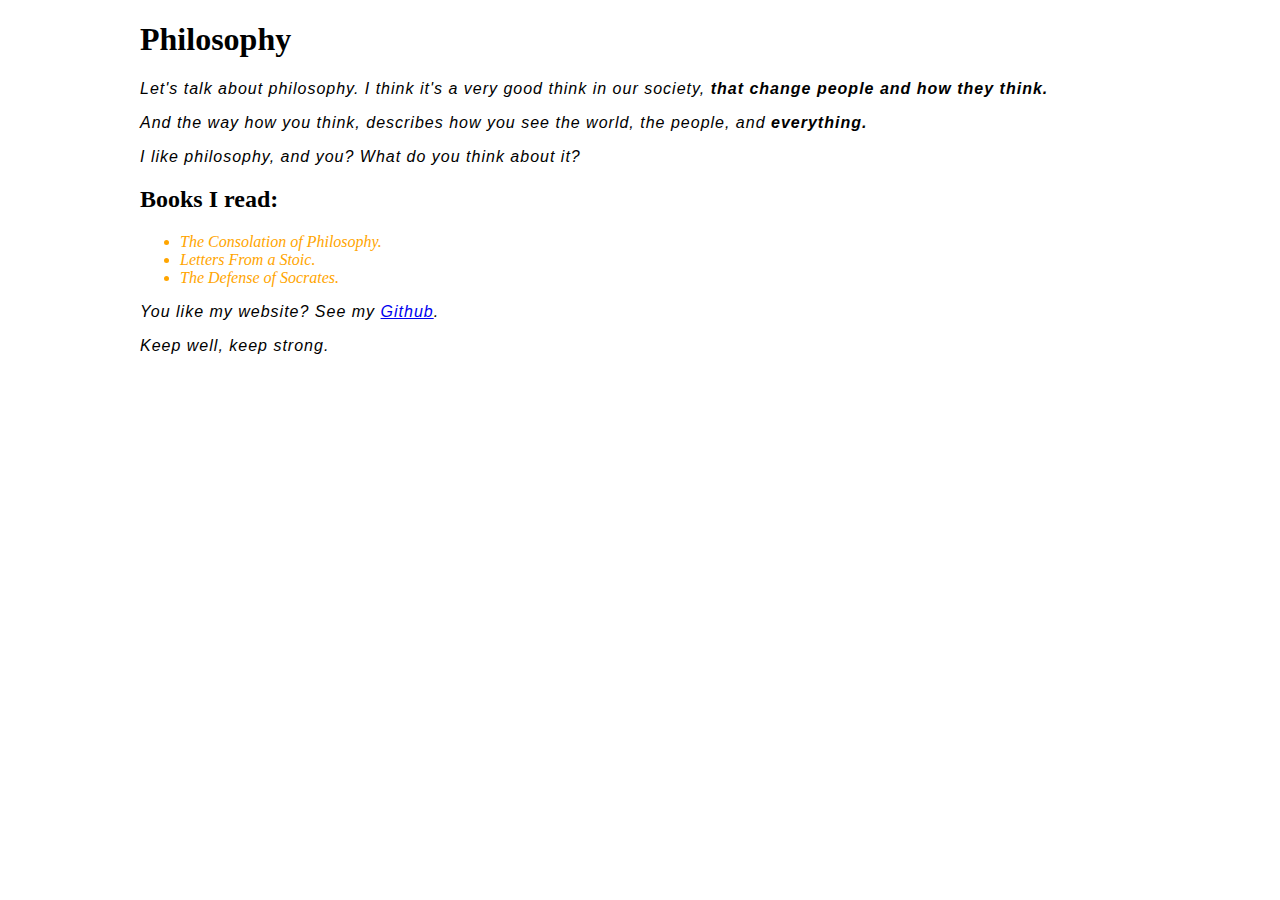
==== Exercise1.html @ 925ffd61 "Atualizando" ====
<!DOCTYPE html>
<html>
    <head>
        <link rel="stylesheet" href="Exercise1.css">
        <body>        
            <title>Victor</title>

            <h1>Philosophy</h1>

            <p>Let's talk about philosophy.
            I think it's a very good think in our society, <strong>that change people   and how they think.</strong></p>

            <p>And the way how you think, describes how you see the world, the people, and <strong>everything.</strong></p>

            <p>I like philosophy, and you? What do you think about it?</p>
            <h2>Books I read:</h2>
            <ul>

                <li><em>The Consolation of Philosophy.</em></li>
                <li><em>Letters From a Stoic.</em></li>
                <li><em>The Defense of Socrates.</em></li>
            </ul>

            <p>You like my website? See my <a href="https://github.com/VictorDMN">Github</a>.</p>

            <P><em>Keep well, keep strong.</em></P>
        <body>
    </head> 
</html>
---- Exercise1.css ----
body
{
    width: 1000px;
    position: relative;
    margin: 0 auto;
}

h1
{
    font-size: 1000
    
}

ul
{
    color: orange;
}

p
{
    letter-spacing: 1px;
    font-family:"Arial";
    font-style: italic;
}
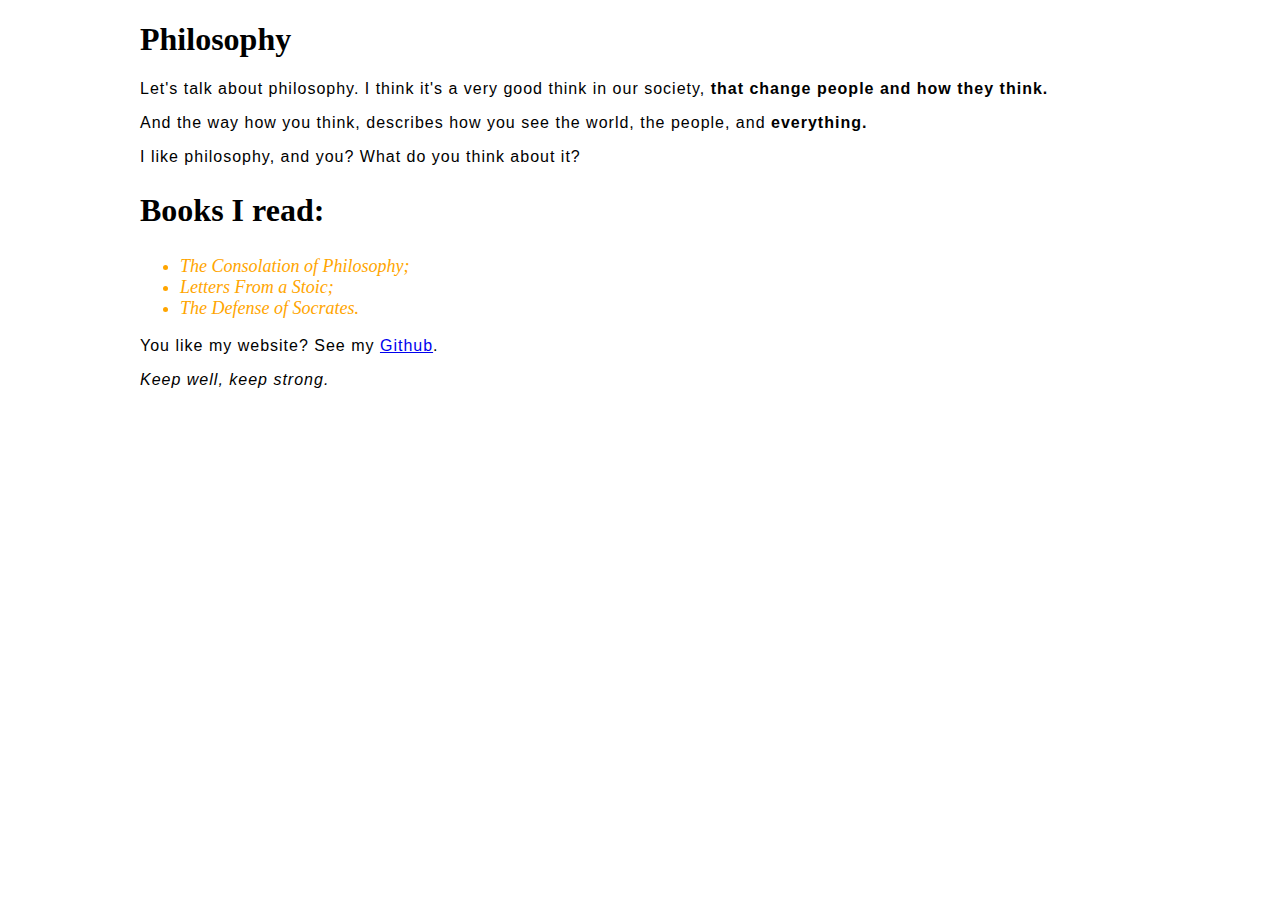
==== commit 788ca356: "Melhor sintaxe" ====
--- a/Exercise1.html
+++ b/Exercise1.html
@@ -2,6 +2,7 @@
 <html>
     <head>
         <link rel="stylesheet" href="Exercise1.css">
+        <script src="Exercise1Code.js" defer></script>
         <body>        
             <title>Victor</title>
 
@@ -16,8 +17,8 @@
             <h2>Books I read:</h2>
             <ul>
 
-                <li><em>The Consolation of Philosophy.</em></li>
-                <li><em>Letters From a Stoic.</em></li>
+                <li><em>The Consolation of Philosophy;</em></li>
+                <li><em>Letters From a Stoic;</em></li>
                 <li><em>The Defense of Socrates.</em></li>
             </ul>
 
--- a/Exercise1.css
+++ b/Exercise1.css
@@ -5,20 +5,20 @@
     margin: 0 auto;
 }
 
-h1
+h1, h2
 {
-    font-size: 1000
-    
+    font-size: 2rem;
+    font-family:Cambria, Cochin, Georgia, Times, 'Times New Roman', serif;
 }
 
 ul
 {
+    font-size: large;
     color: orange;
 }
 
 p
 {
     letter-spacing: 1px;
-    font-family:"Arial";
-    font-style: italic;
+    font-family:"Helvetica Neue", "Arial", sans-serif;
 }
